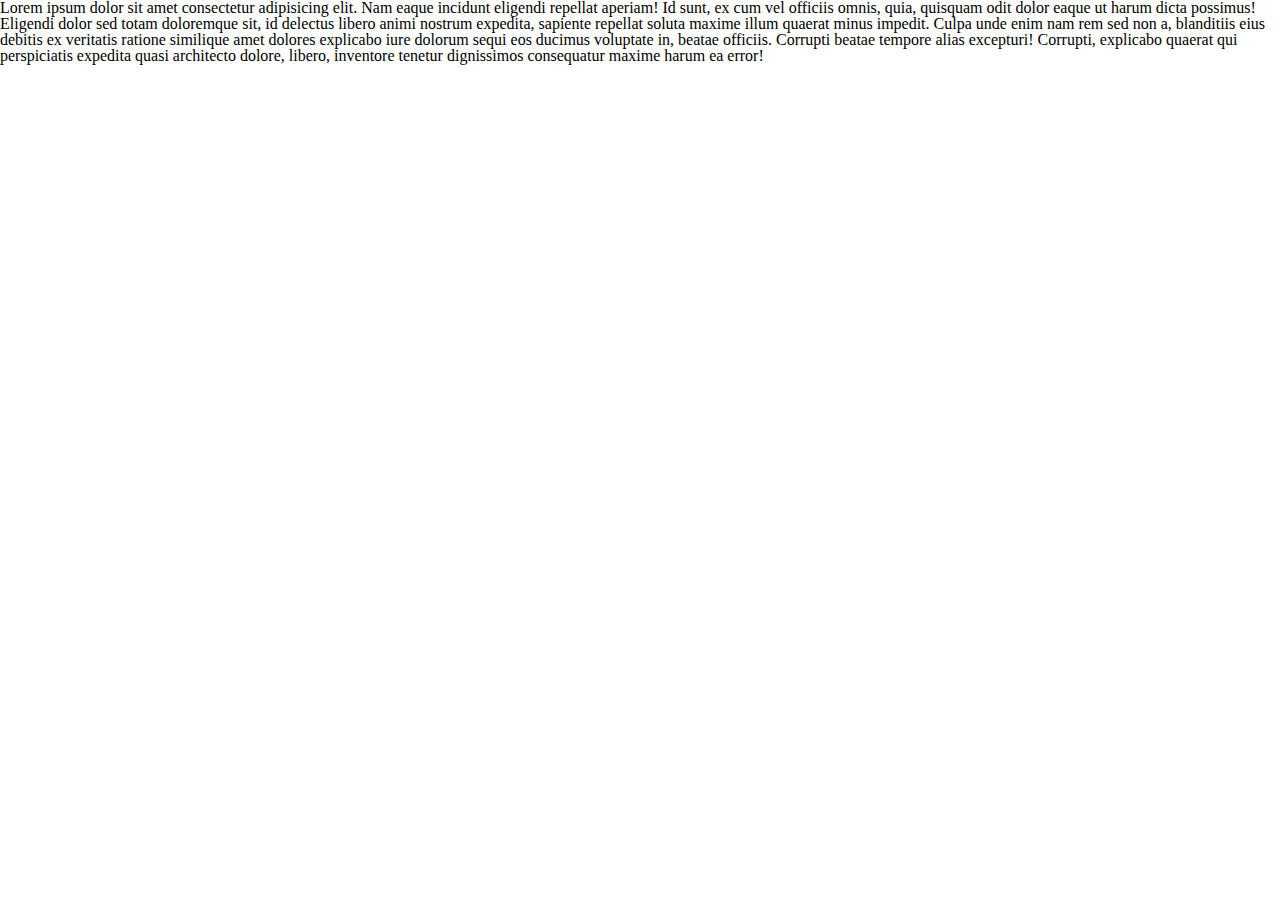
==== fls_5/index.html @ 417fe2c7 "save" ====
<!DOCTYPE html>
<html lang="en">

<head>
    <meta charset="UTF-8">
    <meta http-equiv="X-UA-Compatible" content="IE=edge">
    <meta name="viewport" content="width=device-width, initial-scale=1.0">
    <title>FLS 4</title>
    <link rel="preconnect" href="https://fonts.googleapis.com">
    <link rel="preconnect" href="https://fonts.gstatic.com" crossorigin>
    <link
        href="https://fonts.googleapis.com/css2?family=Roboto:ital,wght@0,100;0,300;0,400;0,500;0,700;0,900;1,100;1,300;1,400;1,500;1,700;1,900&display=swap"
        rel="stylesheet">
    <link rel="stylesheet" href="css/style.css">
</head>

<body>
    <p>Lorem ipsum dolor sit amet consectetur adipisicing elit. Nam eaque incidunt eligendi repellat aperiam! Id sunt,
        ex cum vel officiis omnis, quia, quisquam odit dolor eaque ut harum dicta possimus! Eligendi dolor sed totam
        doloremque sit, id delectus libero animi nostrum expedita, sapiente repellat soluta maxime illum quaerat minus
        impedit. Culpa unde enim nam rem sed non a, blanditiis eius debitis ex veritatis ratione similique amet dolores
        explicabo iure dolorum sequi eos ducimus voluptate in, beatae officiis. Corrupti beatae tempore alias excepturi!
        Corrupti, explicabo quaerat qui perspiciatis expedita quasi architecto dolore, libero, inventore tenetur
        dignissimos consequatur maxime harum ea error!
    </p>

</body>

</html>
---- fls_5/css/style.css ----
*,
*::before,
*::after {
    margin: 0;
    padding: 0;
    border: 0;
    box-sizing: border-box;
}

li {
    list-style: none;
}

a,
a:visited {
    text-decoration: none;
}

a:hover {
    text-decoration: none;
}

h1,
h2,
h3,
h4,
h5,
h6 {
    font-weight: inherit;
    font-size: inherit;
}

img {
    vertical-align: top;
}

html {
    font-size: 16px;
    height: 100%;
    /* по умолчанию */
}

body {
    /* font-family: "Gilroy", sans-serif; */
    line-height: 1;
}

.wrapper {
    min-height: 100%;
    overflow: hidden;
}

/* --------------- */
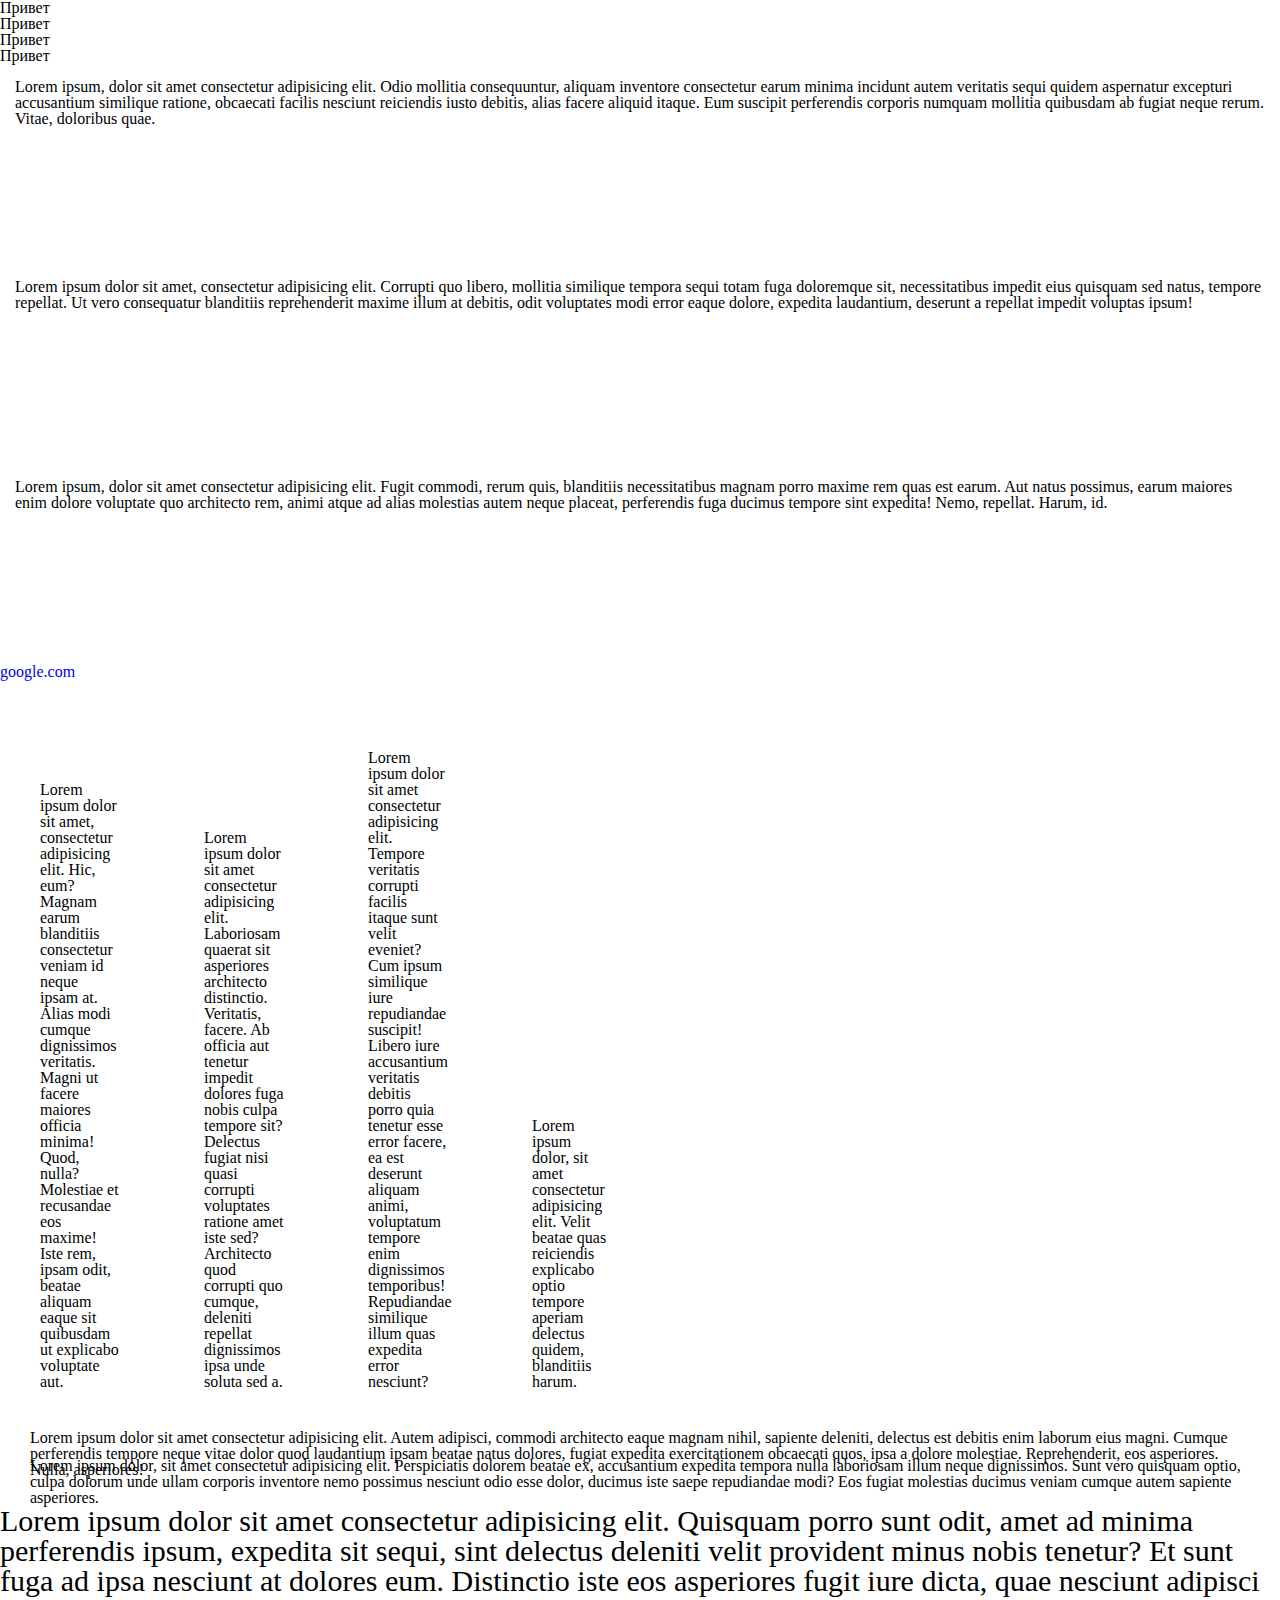
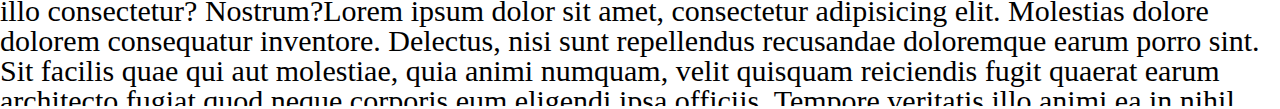
==== commit 378c7032: "save" ====
--- a/fls_5/index.html
+++ b/fls_5/index.html
@@ -5,7 +5,7 @@
     <meta charset="UTF-8">
     <meta http-equiv="X-UA-Compatible" content="IE=edge">
     <meta name="viewport" content="width=device-width, initial-scale=1.0">
-    <title>FLS 4</title>
+    <title>FLS 5</title>
     <link rel="preconnect" href="https://fonts.googleapis.com">
     <link rel="preconnect" href="https://fonts.gstatic.com" crossorigin>
     <link
@@ -15,15 +15,69 @@
 </head>
 
 <body>
-    <p>Lorem ipsum dolor sit amet consectetur adipisicing elit. Nam eaque incidunt eligendi repellat aperiam! Id sunt,
-        ex cum vel officiis omnis, quia, quisquam odit dolor eaque ut harum dicta possimus! Eligendi dolor sed totam
-        doloremque sit, id delectus libero animi nostrum expedita, sapiente repellat soluta maxime illum quaerat minus
-        impedit. Culpa unde enim nam rem sed non a, blanditiis eius debitis ex veritatis ratione similique amet dolores
-        explicabo iure dolorum sequi eos ducimus voluptate in, beatae officiis. Corrupti beatae tempore alias excepturi!
-        Corrupti, explicabo quaerat qui perspiciatis expedita quasi architecto dolore, libero, inventore tenetur
-        dignissimos consequatur maxime harum ea error!
-    </p>
+    <div class="wrapper">
+        <span class="hi">Привет</span>
+        <span class="hi">Привет</span>
+        <span class="hi">Привет</span>
+        <span class="hi">Привет</span>
+        <div class="hello">Lorem ipsum, dolor sit amet consectetur adipisicing elit. Odio mollitia consequuntur, aliquam
+            inventore consectetur earum minima incidunt autem veritatis sequi quidem aspernatur excepturi accusantium
+            similique ratione, obcaecati facilis nesciunt reiciendis iusto debitis, alias facere aliquid itaque. Eum
+            suscipit perferendis corporis numquam mollitia quibusdam ab fugiat neque rerum. Vitae, doloribus quae.</div>
+        <div class="hello">Lorem ipsum dolor sit amet, consectetur adipisicing elit. Corrupti quo libero, mollitia
+            similique tempora sequi totam fuga doloremque sit, necessitatibus impedit eius quisquam sed natus, tempore
+            repellat. Ut vero consequatur blanditiis reprehenderit maxime illum at debitis, odit voluptates modi error
+            eaque dolore, expedita laudantium, deserunt a repellat impedit voluptas ipsum!</div>
+        <div class="hello">Lorem ipsum, dolor sit amet consectetur adipisicing elit. Fugit commodi, rerum quis,
+            blanditiis necessitatibus magnam porro maxime rem quas est earum. Aut natus possimus, earum maiores enim
+            dolore voluptate quo architecto rem, animi atque ad alias molestias autem neque placeat, perferendis fuga
+            ducimus tempore sint expedita! Nemo, repellat. Harum, id.</div>
+        <div>
+            <a class="link" href="google.com">google.com</a>
+        </div>
 
+        <p class="text">Lorem ipsum dolor sit amet, consectetur adipisicing elit. Hic, eum? Magnam earum blanditiis
+            consectetur veniam id neque ipsam at. Alias modi cumque dignissimos veritatis. Magni ut facere maiores
+            officia minima! Quod, nulla? Molestiae et recusandae eos maxime! Iste rem, ipsam odit, beatae aliquam eaque
+            sit quibusdam ut explicabo voluptate aut.</p>
+        <p class="text">Lorem ipsum dolor sit amet consectetur adipisicing elit. Laboriosam quaerat sit asperiores
+            architecto distinctio. Veritatis, facere. Ab officia aut tenetur impedit dolores fuga nobis culpa tempore
+            sit? Delectus fugiat nisi quasi corrupti voluptates ratione amet iste sed? Architecto quod corrupti quo
+            cumque, deleniti repellat dignissimos ipsa unde soluta sed a.</p>
+        <p class="text">Lorem ipsum dolor sit amet consectetur adipisicing elit. Tempore veritatis corrupti facilis
+            itaque sunt velit eveniet? Cum ipsum similique iure repudiandae suscipit! Libero iure accusantium veritatis
+            debitis porro quia tenetur esse error facere, ea est deserunt aliquam animi, voluptatum tempore enim
+            dignissimos temporibus! Repudiandae similique illum quas expedita error nesciunt?</p>
+        <p class="text">Lorem ipsum dolor, sit amet consectetur adipisicing elit. Velit beatae quas reiciendis explicabo
+            optio tempore aperiam delectus quidem, blanditiis harum.</p>
+        <div class="content__1">
+            Lorem ipsum dolor sit amet consectetur adipisicing elit. Autem adipisci, commodi architecto eaque magnam
+            nihil, sapiente deleniti, delectus est debitis enim laborum eius magni. Cumque perferendis tempore neque
+            vitae dolor quod laudantium ipsam beatae natus dolores, fugiat expedita exercitationem obcaecati quos, ipsa
+            a dolore molestiae. Reprehenderit, eos asperiores. Nulla, asperiores!
+        </div>
+        <div class="content__2">
+            Lorem ipsum dolor, sit amet consectetur adipisicing elit. Perspiciatis dolorem beatae ex, accusantium
+            expedita tempora nulla laboriosam illum neque dignissimos. Sunt vero quisquam optio, culpa dolorum unde
+            ullam corporis inventore nemo possimus nesciunt odio esse dolor, ducimus iste saepe repudiandae modi? Eos
+            fugiat molestias ducimus veniam cumque autem sapiente asperiores.
+        </div>
+        <div>
+            <span class="span">
+                Lorem ipsum dolor sit amet consectetur adipisicing elit. Quisquam porro sunt odit, amet ad minima
+                perferendis ipsum, expedita sit sequi, sint delectus deleniti velit provident minus nobis tenetur? Et
+                sunt fuga ad ipsa nesciunt at dolores eum. Distinctio iste eos asperiores fugit iure dicta, quae
+                nesciunt adipisci illo consectetur? Nostrum?Lorem ipsum dolor sit amet, consectetur adipisicing elit.
+                Molestias dolore dolorem consequatur inventore. Delectus, nisi sunt repellendus recusandae doloremque
+                earum porro sint. Sit facilis quae qui aut molestiae, quia animi numquam, velit quisquam reiciendis
+                fugit quaerat earum architecto fugiat quod neque corporis eum eligendi ipsa officiis. Tempore veritatis
+                illo animi ea in nihil totam quos beatae nam magnam cumque, neque nisi enim ut modi optio fuga?
+                Molestiae laborum, aspernatur quo velit illo ex odio quia libero dolorum aliquam dolore dolorem mollitia
+                exercitationem saepe inventore harum maiores corporis culpa ab doloremque vel laboriosam alias sequi!
+                Consectetur aut fuga nostrum expedita commodi!
+            </span>
+        </div>
+    </div>
 </body>
 
 </html>--- a/fls_5/css/style.css
+++ b/fls_5/css/style.css
@@ -50,4 +50,42 @@
     overflow: hidden;
 }
 
-/* --------------- */+/* --------------- */
+
+.hi {
+    display: block;
+}
+
+.hello {
+    display: inline-block;
+    min-width: 200px;
+    min-height: 200px;
+    padding: 15px;
+}
+
+.link {
+    display: inline-block;
+    margin: 0 0 30px 0;
+}
+
+.text {
+    display: inline-block;
+    max-width: 100px;
+    margin: 30px;
+    padding: 10px;
+}
+
+.content__1 {
+    margin: 0 30px;
+}
+
+.content__2 {
+    margin: -20px 30px 0 30px;
+}
+
+.span {
+    font-size: 30px;
+    max-height: 200px;
+    display: inline-block;
+    overflow: scroll;
+}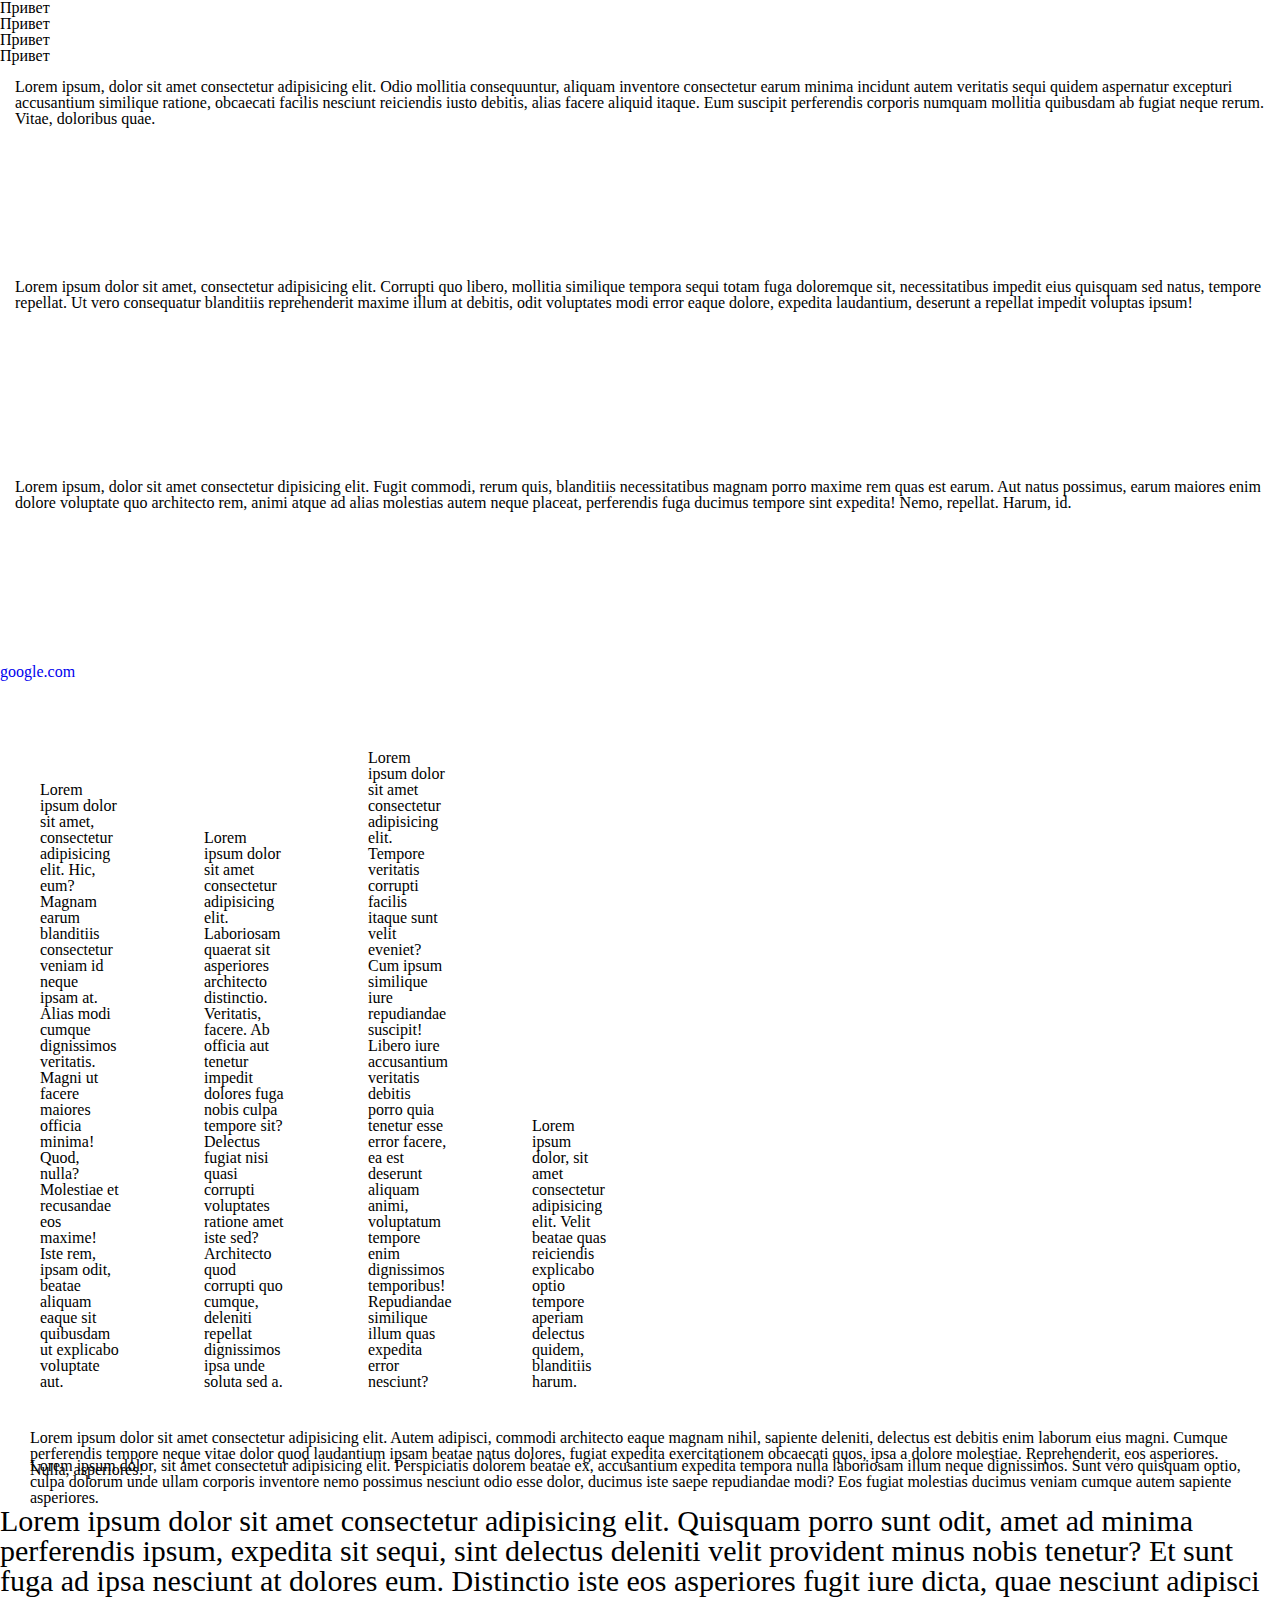
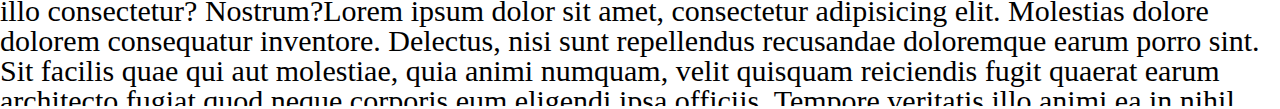
==== commit 5ade7116: "save" ====
--- a/fls_5/index.html
+++ b/fls_5/index.html
@@ -28,7 +28,7 @@
             similique tempora sequi totam fuga doloremque sit, necessitatibus impedit eius quisquam sed natus, tempore
             repellat. Ut vero consequatur blanditiis reprehenderit maxime illum at debitis, odit voluptates modi error
             eaque dolore, expedita laudantium, deserunt a repellat impedit voluptas ipsum!</div>
-        <div class="hello">Lorem ipsum, dolor sit amet consectetur adipisicing elit. Fugit commodi, rerum quis,
+        <div class="hello">Lorem ipsum, dolor sit amet consectetur dipisicing elit. Fugit commodi, rerum quis,
             blanditiis necessitatibus magnam porro maxime rem quas est earum. Aut natus possimus, earum maiores enim
             dolore voluptate quo architecto rem, animi atque ad alias molestias autem neque placeat, perferendis fuga
             ducimus tempore sint expedita! Nemo, repellat. Harum, id.</div>
